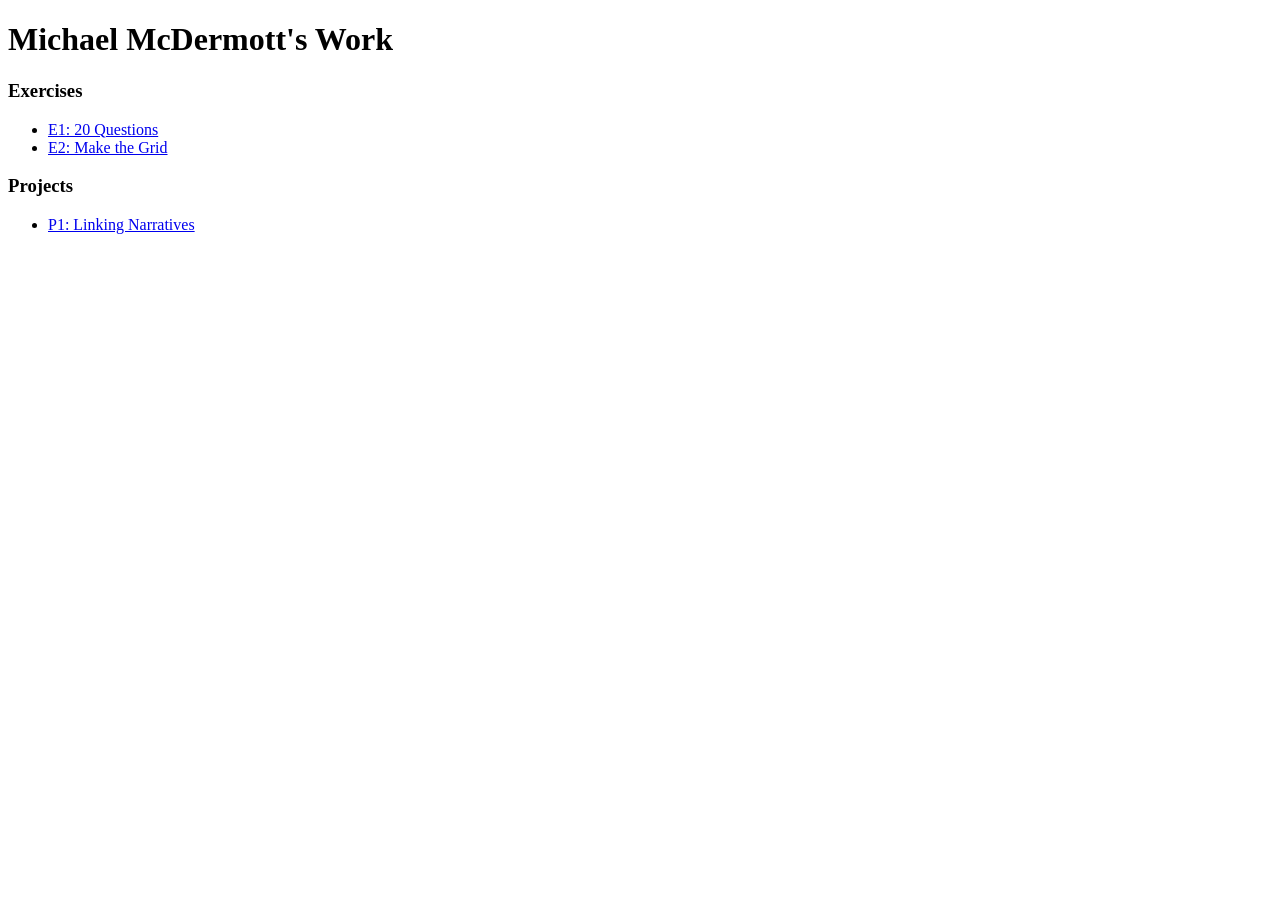
==== index.html @ 19600870 "homepage plus e2 and p1" ====
<!DOCTYPE html>
<html>
  <head>
    <meta charset="utf-8">
    <title>Michael McDermott</title>
  </head>
  <body>
    <h1>Michael McDermott's Work</h1>
    <h3>Exercises</h3>
    <ul>
      <li><a href="e1/index.html">E1: 20 Questions</a></li>
      <li><a href="e2/index.html">E2: Make the Grid</a></li>
    </ul>
    <h3>Projects</h3>
    <ul>
      <li><a href="p1/index.html">P1: Linking Narratives</a></li>
    </ul>
  </body>
</html>
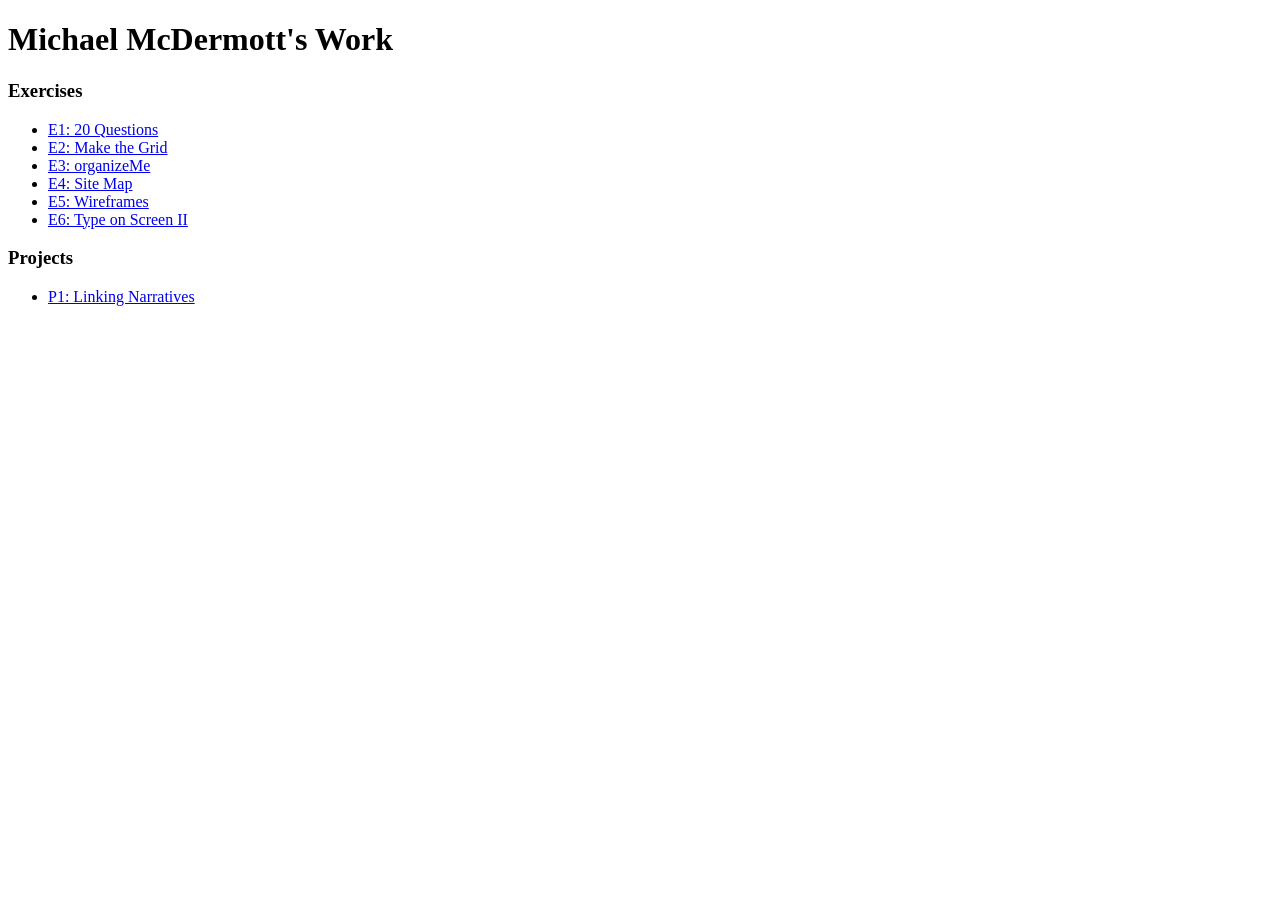
==== commit 0ff5a4f1: "es and stuff" ====
--- a/index.html
+++ b/index.html
@@ -10,6 +10,10 @@
     <ul>
       <li><a href="e1/index.html">E1: 20 Questions</a></li>
       <li><a href="e2/index.html">E2: Make the Grid</a></li>
+      <li><a href="e3/index.html">E3: organizeMe</a></li>
+      <li><a href="e4/index.html">E4: Site Map</a></li>
+      <li><a href="e5/index.html">E5: Wireframes</a></li>
+      <li><a href="e6/index.html">E6: Type on Screen II</a></li>
     </ul>
     <h3>Projects</h3>
     <ul>
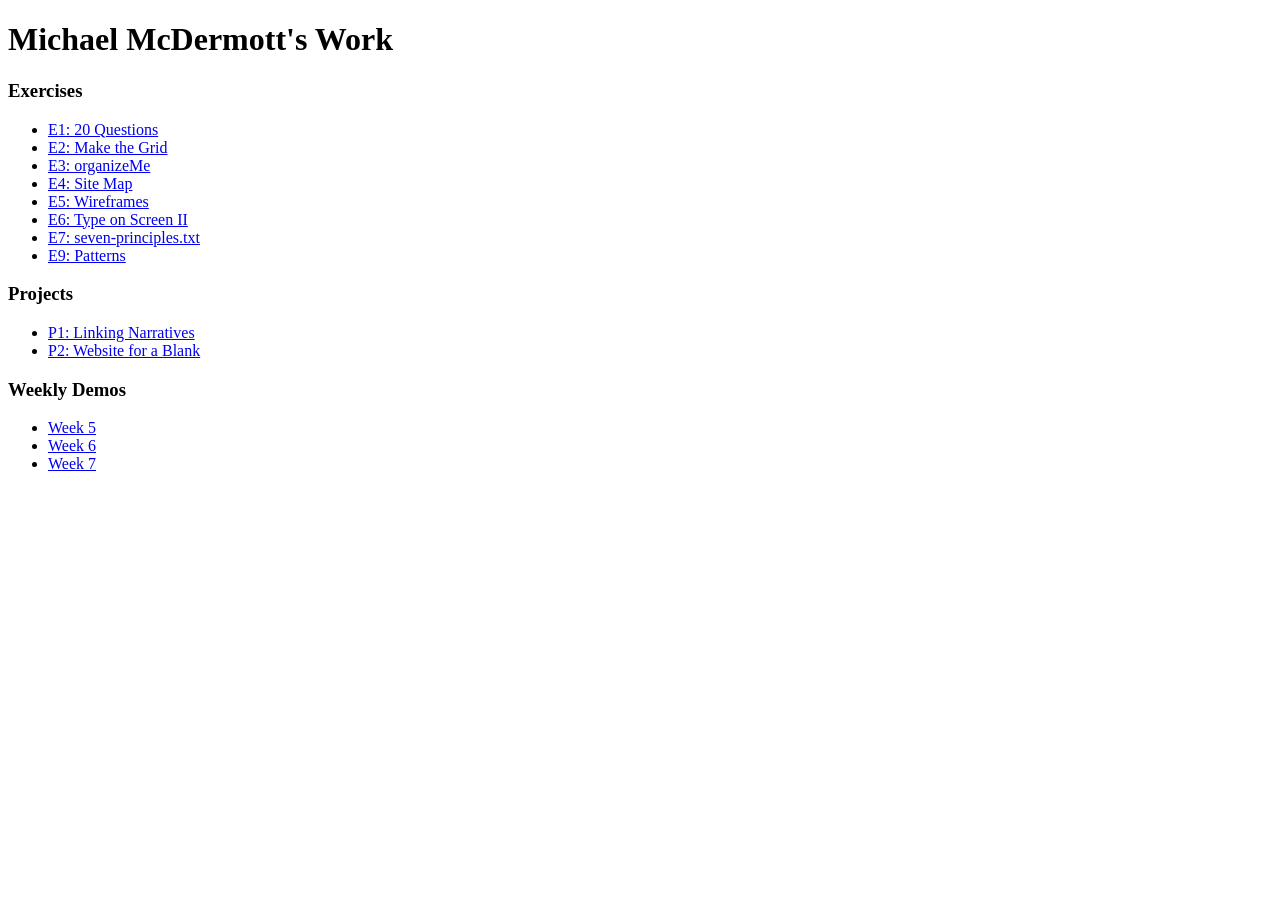
==== commit d498c4a6: "weird" ====
--- a/index.html
+++ b/index.html
@@ -14,10 +14,19 @@
       <li><a href="e4/index.html">E4: Site Map</a></li>
       <li><a href="e5/index.html">E5: Wireframes</a></li>
       <li><a href="e6/index.html">E6: Type on Screen II</a></li>
+      <li><a href="e7/index.html">E7: seven-principles.txt</a></li>
+      <li><a href="e9/index.html">E9: Patterns</a></li>
     </ul>
     <h3>Projects</h3>
     <ul>
       <li><a href="p1/index.html">P1: Linking Narratives</a></li>
+      <li><a href="#">P2: Website for a Blank</a></li>
+    </ul>
+    <h3>Weekly Demos</h3>
+    <ul>
+      <li><a href="week5/index.html">Week 5</a></li>
+      <li><a href="week6/index.html">Week 6</a></li>
+      <li><a href="week7/index.html">Week 7</a></li>
     </ul>
   </body>
 </html>
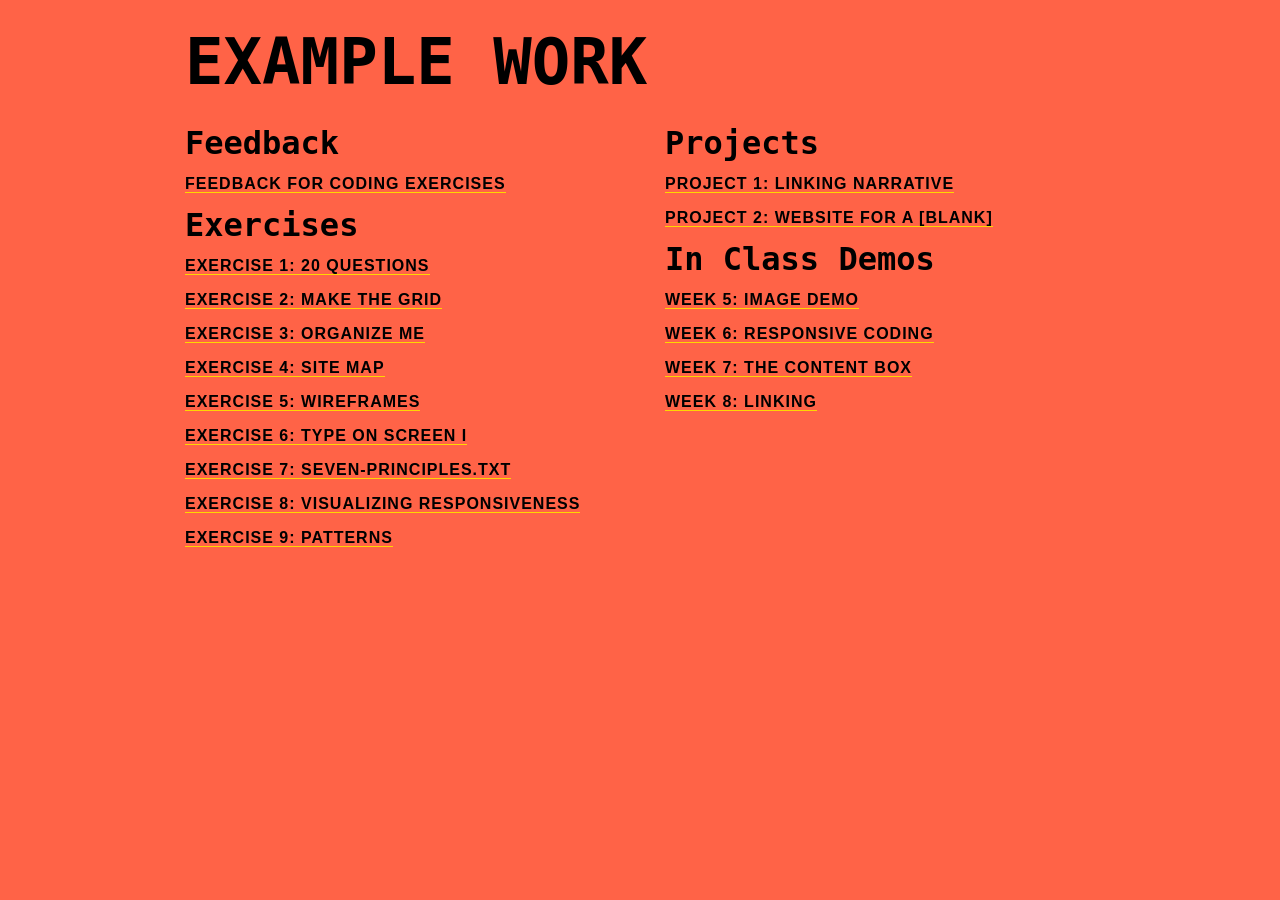
==== commit 83ad86ca: "week 8" ====
--- a/index.html
+++ b/index.html
@@ -2,31 +2,49 @@
 <html>
   <head>
     <meta charset="utf-8">
-    <title>Michael McDermott</title>
+    <meta name="viewport" content="width=device-width, initial-scale=1">
+    <title>Week 8</title>
+    <link rel="preconnect" href="https://fonts.gstatic.com">
+    <link href="https://fonts.googleapis.com/css2?family=Lato:wght@300;400;700&family=Space+Mono:wght@400;700&display=swap" rel="stylesheet">
+    <link rel="stylesheet" href="css/main.css">
   </head>
   <body>
-    <h1>Michael McDermott's Work</h1>
-    <h3>Exercises</h3>
-    <ul>
-      <li><a href="e1/index.html">E1: 20 Questions</a></li>
-      <li><a href="e2/index.html">E2: Make the Grid</a></li>
-      <li><a href="e3/index.html">E3: organizeMe</a></li>
-      <li><a href="e4/index.html">E4: Site Map</a></li>
-      <li><a href="e5/index.html">E5: Wireframes</a></li>
-      <li><a href="e6/index.html">E6: Type on Screen II</a></li>
-      <li><a href="e7/index.html">E7: seven-principles.txt</a></li>
-      <li><a href="e9/index.html">E9: Patterns</a></li>
-    </ul>
-    <h3>Projects</h3>
-    <ul>
-      <li><a href="p1/index.html">P1: Linking Narratives</a></li>
-      <li><a href="#">P2: Website for a Blank</a></li>
-    </ul>
-    <h3>Weekly Demos</h3>
-    <ul>
-      <li><a href="week5/index.html">Week 5</a></li>
-      <li><a href="week6/index.html">Week 6</a></li>
-      <li><a href="week7/index.html">Week 7</a></li>
-    </ul>
+    <header>
+      <h1>Example Work</h1>
+    </header>
+    <main>
+      <div class="col">
+        <h2>Feedback</h2>
+        <ul>
+          <li><a href="https://gmu-gd.github.io/web21-spring/feedback/">Feedback for Coding Exercises</a></li>
+        </ul>
+        <h2>Exercises</h2>
+        <ul>
+          <li><a href="e1/index.html">Exercise 1: 20 Questions</a></li>
+          <li><a href="e2/index.html">Exercise 2: Make the Grid</a></li>
+          <li><a href="e3/index.html">Exercise 3: Organize Me</a></li>
+          <li><a href="e4/index.html">Exercise 4: Site Map</a></li>
+          <li><a href="e5/index.html">Exercise 5: Wireframes</a></li>
+          <li><a href="e6/index.html">Exercise 6: Type on Screen I</a></li>
+          <li><a href="e7/index.html">Exercise 7: seven-principles.txt</a></li>
+          <li><a href="#">Exercise 8: Visualizing Responsiveness</a></li>
+          <li><a href="e9/index.html">Exercise 9: Patterns</a></li>
+        </ul>
+      </div>
+      <div class="col">
+        <h2>Projects</h2>
+        <ul>
+          <li><a href="p1/index.html">Project 1: Linking Narrative</a></li>
+          <li><a href="#">Project 2: Website for a [Blank]</a></li>
+        </ul>
+        <h2>In Class Demos</h2>
+        <ul>
+          <li><a href="week5/index.html">Week 5: Image Demo</a></li>
+          <li><a href="week6/index.html">Week 6: Responsive Coding</a></li>
+          <li><a href="week7/index.html">Week 7: The Content Box</a></li>
+          <li><a href="week8/index.html">Week 8: Linking</a></li>
+        </ul>
+      </div>
+    </main>
   </body>
 </html>
--- a/css/main.css
+++ b/css/main.css
@@ -0,0 +1,94 @@
+/****** general styles ******/
+* {
+  box-sizing: border-box;
+}
+html {
+  font-size: 16px;
+}
+body {
+  background-color: tomato;
+  font-family: 'Lato', sans-serif;
+  margin: 0;
+}
+
+/****** layout styles ******/
+header {
+  width: 75vw;
+  margin: 25px auto;
+  padding: 0 25px;
+}
+main {
+  width: 75vw;
+  margin: 25px auto;
+  display: flow-root;
+}
+.col {
+  width: 50%;
+  float: left;
+  padding: 0 25px;
+}
+
+/****** type styles ******/
+h1 {
+  margin: 0;
+  font-size: 4rem;
+  text-align: left;
+  font-family: 'Space Mono', monospace;
+  font-weight: 700;
+  text-transform: uppercase;
+}
+h2 {
+  margin: 0 0 10px;
+  font-size: 2rem;
+  text-align: left;
+  font-family: 'Space Mono', monospace;
+  font-weight: 700;
+}
+
+/****** link styles ******/
+a:link, a:visited {
+  color: black;
+  text-decoration: none;
+  border-bottom: 1px solid gold;
+}
+a:hover, a:active {
+  color: gold;
+}
+
+/****** list styles ******/
+li {
+  font-size: 1rem;
+  line-height: 1.5rem;
+  margin-bottom: 10px;
+  text-align: left;
+  text-transform: uppercase;
+  letter-spacing: 1px;
+  font-weight: 700;
+}
+ul {
+  list-style-type: none;
+  margin: 0;
+  padding: 0;
+}
+
+/****** image styles ******/
+img {
+  max-width: 100%;
+}
+
+/****** media queries ******/
+@media screen and (max-width: 900px) {
+  .col {
+    width: 100%;
+    margin-bottom: 50px;
+  }
+  header {
+    width: 90vw;
+  }
+  main {
+    width: 90vw;
+  }
+  h1 {
+    font-size: 3rem;
+  }
+}
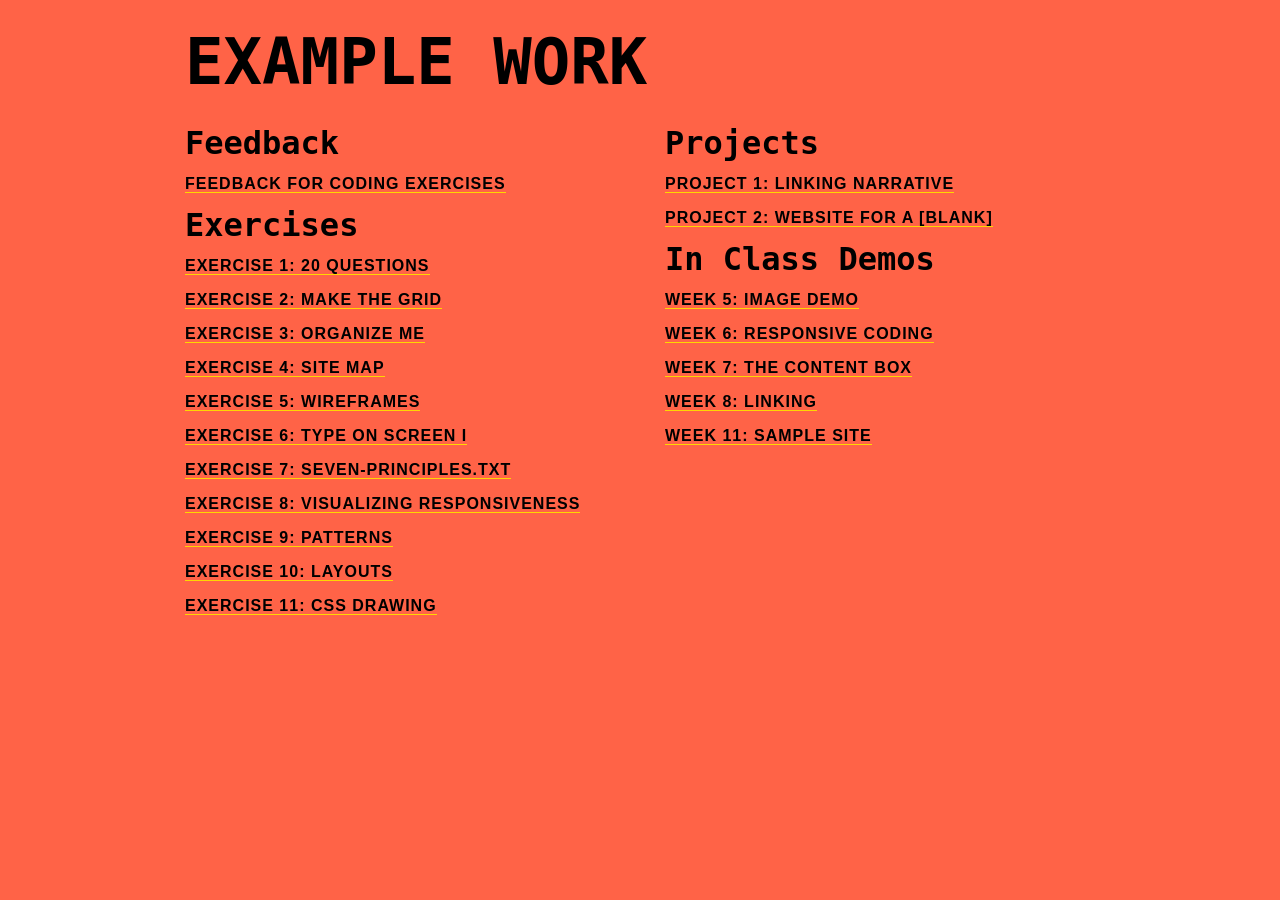
==== commit c0ecb344: "Update index.html" ====
--- a/index.html
+++ b/index.html
@@ -29,6 +29,8 @@
           <li><a href="e7/index.html">Exercise 7: seven-principles.txt</a></li>
           <li><a href="#">Exercise 8: Visualizing Responsiveness</a></li>
           <li><a href="e9/index.html">Exercise 9: Patterns</a></li>
+          <li><a href="e10/index.html">Exercise 10: Layouts</a></li>
+          <li><a href="e11/index.html">Exercise 11: CSS Drawing</a></li>
         </ul>
       </div>
       <div class="col">
@@ -43,6 +45,7 @@
           <li><a href="week6/index.html">Week 6: Responsive Coding</a></li>
           <li><a href="week7/index.html">Week 7: The Content Box</a></li>
           <li><a href="week8/index.html">Week 8: Linking</a></li>
+          <li><a href="week11/index.html">Week 11: Sample Site</a></li>
         </ul>
       </div>
     </main>
